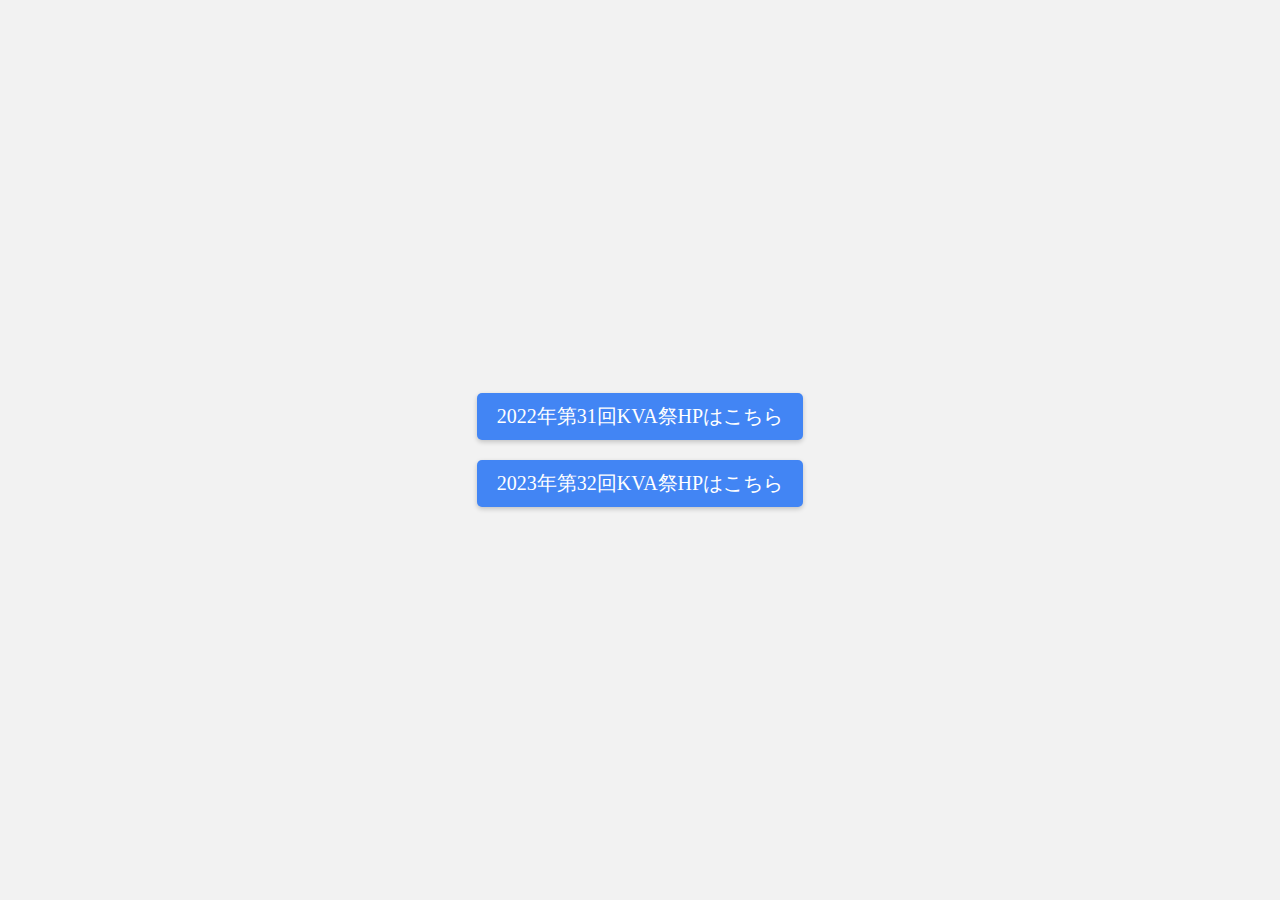
==== index.html @ cca188c3 "index add" ====
<!DOCTYPE html>
<html lang="ja">
<head>
  <meta charset="UTF-8">
  <meta name="viewport" content="width=device-width, initial-scale=1.0">
  <title>ホームページ</title>
  <style>
    /* ボディ要素に対してスタイルを適用 */
    body {
      display: flex; /* フレックスボックスを使用してコンテンツを中央に配置 */
      justify-content: center; /* 横方向（主軸）を中央に配置 */
      align-items: center; /* 縦方向（クロス軸）を中央に配置 */
      height: 100vh; /* ビューポートの高さいっぱいにコンテンツを表示 */
      margin: 0; /* 余白をなくす */
      background-color: #f2f2f2; /* 背景色を設定 */
    }

    /* ボタンコンテナのスタイル */
    .button-container {
      display: flex;
      flex-direction: column; /* 上下に配置 */
      align-items: center; /* 横方向を中央に配置 */
    }

    /* ボタンのスタイル */
    .button {
      font-size: 20px;
      padding: 10px 20px;
      margin: 10px;
      background-color: #4285F4; /* グーグルロゴのカラーコード */
      color: #ffffff; /* 文字色を白に */
      border: none;
      border-radius: 5px;
      text-decoration: none;
      cursor: pointer;
      box-shadow: 0px 2px 5px rgba(0, 0, 0, 0.2); /* 影を追加 */
      transition: background-color 0.3s ease; /* ホバー時のアニメーションを追加 */
    }

    .button:hover {
      background-color: #3b7fc4; /* ホバー時の背景色 */
    }
  </style>
</head>
<body>
  <!-- ボタンを上下に配置して表示 -->
  <div class="button-container">
    <a href="https://kva.craft-student.org/kva/2022kokuti/" class="button">2022年第31回KVA祭HPはこちら</a>
    <a href="https://kva.craft-student.org/kva/2023kokuti/" class="button">2023年第32回KVA祭HPはこちら</a>
  </div>
</body>
</html>
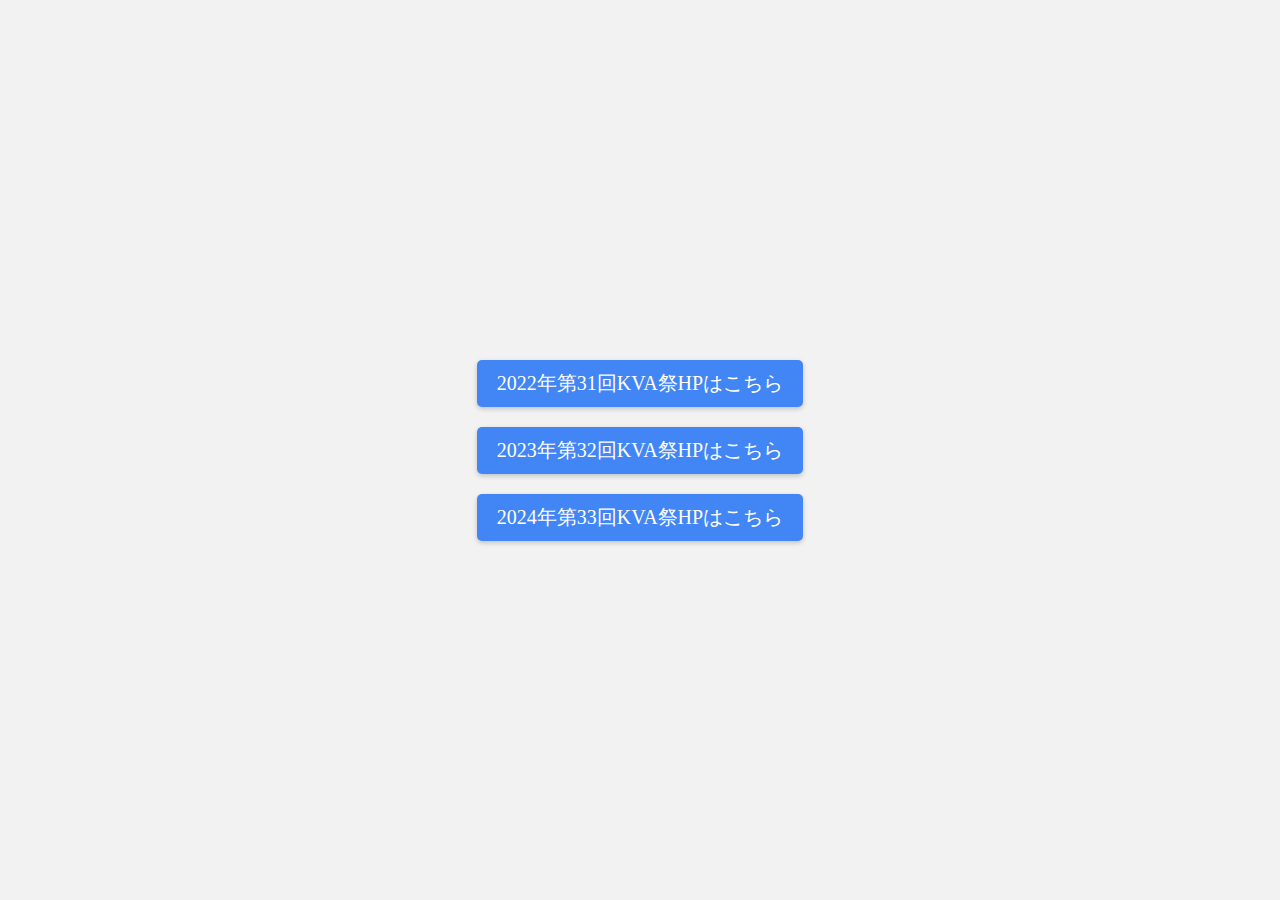
==== commit 03aaf1bf: "Update index.html" ====
--- a/index.html
+++ b/index.html
@@ -47,6 +47,7 @@
   <div class="button-container">
     <a href="https://kva.craft-student.org/kva/2022kokuti/" class="button">2022年第31回KVA祭HPはこちら</a>
     <a href="https://kva.craft-student.org/kva/2023kokuti/" class="button">2023年第32回KVA祭HPはこちら</a>
+    <a href="https://kva.craft-student.org/kva/2024kokuti/" class="button">2024年第33回KVA祭HPはこちら</a>
   </div>
 </body>
 </html>
